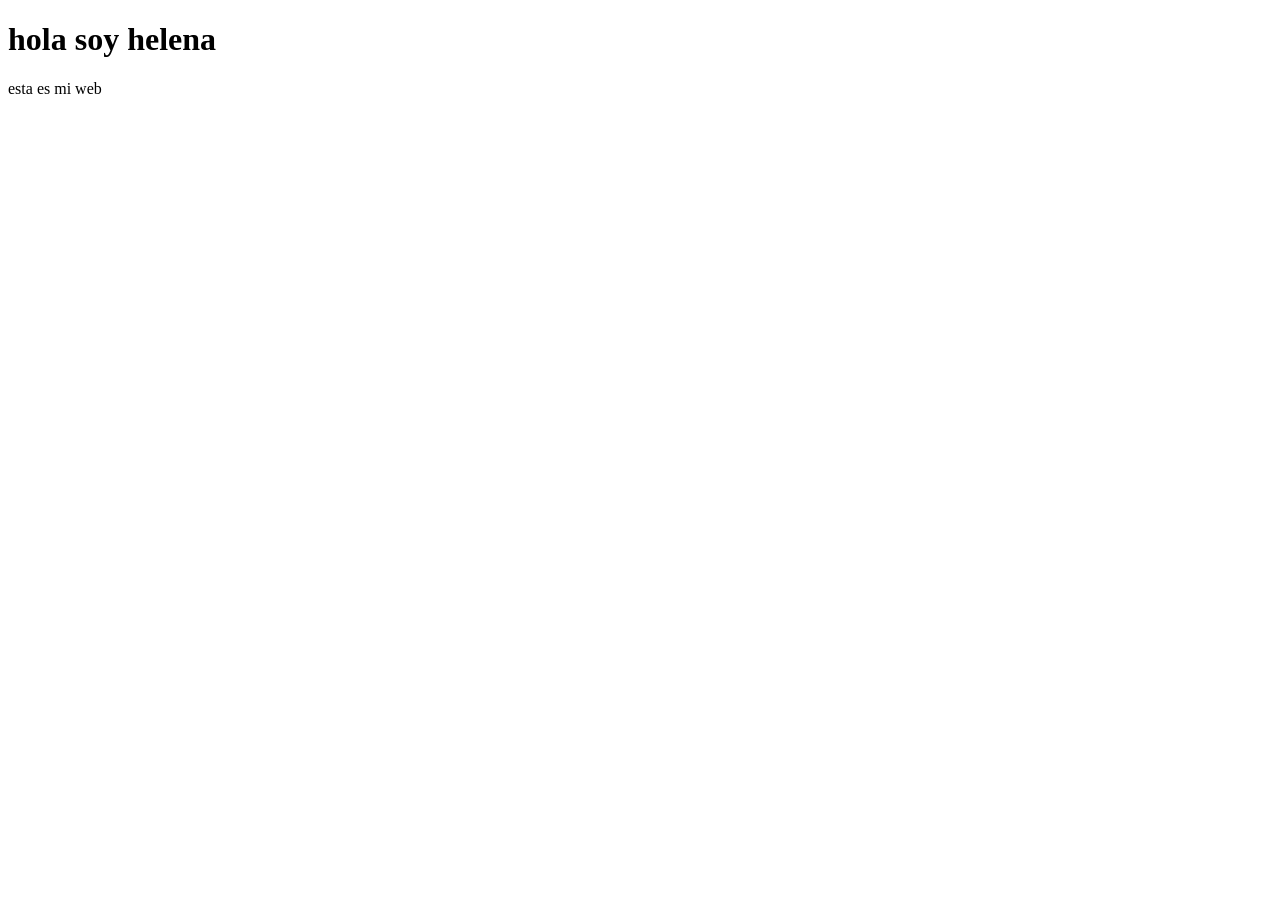
==== index.html @ 018ffd13 "aa" ====
<!DOCTYPE html>
<html lang="es">
<head>
    <meta charset="UTF-8">
    <meta name="viewport" content="width=device-width, initial-scale=1.0">
    <title>helena</title>
</head>
<body>
    <h1>hola soy helena</h1>
    <p>esta es mi web</p>
</body>
</html>
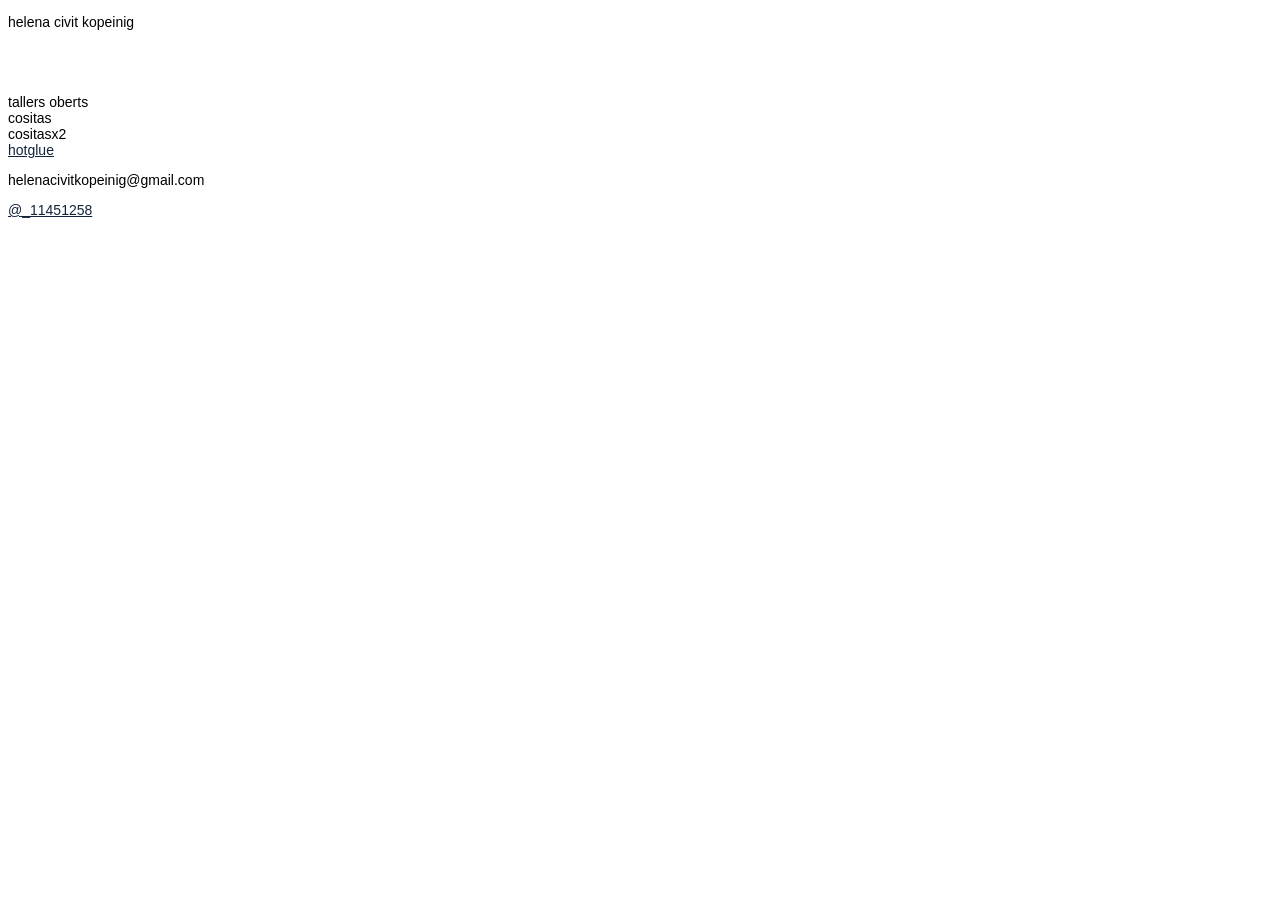
==== commit eb1f3df2: "formato basico y lista" ====
--- a/index.html
+++ b/index.html
@@ -1,12 +1,25 @@
 <!DOCTYPE html>
 <html lang="es">
+
 <head>
     <meta charset="UTF-8">
     <meta name="viewport" content="width=device-width, initial-scale=1.0">
-    <title>helena</title>
+    <title>helena civit kopeinig</title>
+    <link rel="stylesheet" href="estilo.css">
 </head>
+
 <body>
-    <h1>hola soy helena</h1>
-    <p>esta es mi web</p>
+    <p>helena civit kopeinig</p>
+    <ul>
+        <li>tallers oberts</li>
+        <li>cositas</li>
+        <li>cositasx2</li>
+        <li> <a href="https://helenacivit.hotglue.me/">hotglue</a></li>
+    </ul>
+    <footer>
+        <p>helenacivitkopeinig@gmail.com</p>
+        <a href="www.instagram.com/_11451258">@_11451258</a>
+    </footer>
 </body>
+
 </html>
--- a/estilo.css
+++ b/estilo.css
@@ -0,0 +1,28 @@
+body {
+  font-family: Arial, Helvetica, sans-serif;
+  font-size: 14px;
+  font-weight: normal;
+
+  a:hover {
+    color: #982b00;
+  }
+
+  a {
+    color: #12233A;
+  }
+
+  a:visited {
+    color: rgb(89, 89, 89);
+  }
+
+  a:focus-visible {
+    outline: 2px solid;
+  }
+
+  ul {
+    list-style-type: none;
+    padding-top: 50px;
+    padding-left: 0px;
+  }
+
+}
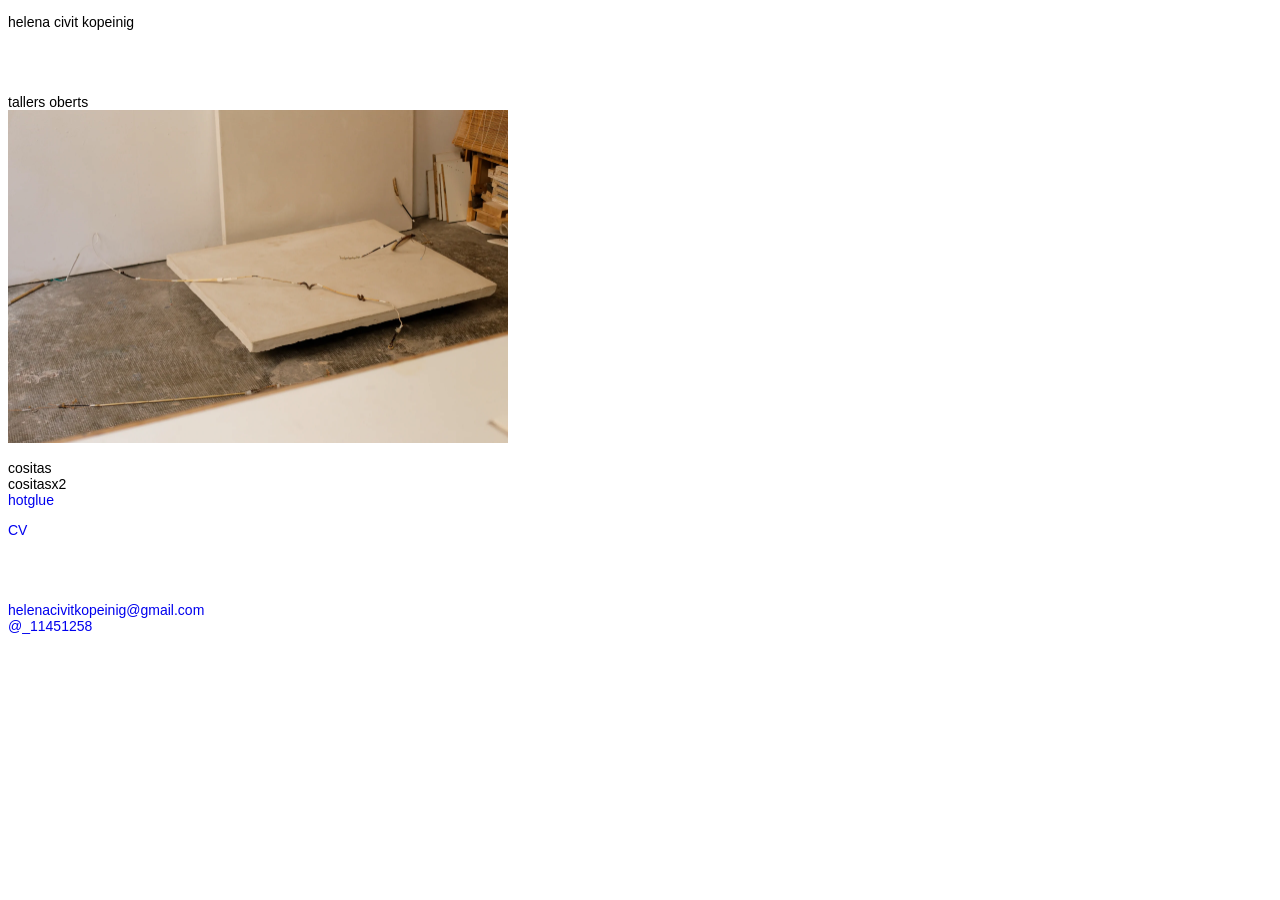
==== commit 7b907003: "ordenando trasteando" ====
--- a/index.html
+++ b/index.html
@@ -9,16 +9,24 @@
 </head>
 
 <body>
-    <p>helena civit kopeinig</p>
-    <ul>
-        <li>tallers oberts</li>
-        <li>cositas</li>
-        <li>cositasx2</li>
-        <li> <a href="https://helenacivit.hotglue.me/">hotglue</a></li>
-    </ul>
+    <header>
+        <p>helena civit kopeinig</p>
+    </header>
+    <main>
+        <ul>
+            <li>tallers oberts</li><img src="img/tops26-1.webp" alt="instalacion en el taller" width="500">
+            <p></p>
+            <li>cositas</li>
+            <li>cositasx2</li>
+            <li> <a href="https://helenacivit.hotglue.me/">hotglue</a></li>
+        </ul>
+        <p><a href="docs/cv_art_ES.pdf">CV</a></p>
+    </main>
     <footer>
-        <p>helenacivitkopeinig@gmail.com</p>
-        <a href="www.instagram.com/_11451258">@_11451258</a>
+        <ul>
+            <li><a href="mailto: helenacivitkopeinig@gmail.com">helenacivitkopeinig@gmail.com</a></li>
+            <li><a href="https://www.instagram.com/_11451258/">@_11451258</a></li>
+        </ul>
     </footer>
 </body>
 
--- a/estilo.css
+++ b/estilo.css
@@ -3,16 +3,17 @@
   font-size: 14px;
   font-weight: normal;
 
-  a:hover {
-    color: #982b00;
-  }
-
   a {
-    color: #12233A;
+    text-decoration: none;
   }
 
   a:visited {
     color: rgb(89, 89, 89);
+  }
+
+    a:hover {
+    color: #982b00;
+    text-decoration:underline;
   }
 
   a:focus-visible {
@@ -25,4 +26,8 @@
     padding-left: 0px;
   }
 
+  img {
+    max-width: 700px;
+    height: auto
+  }
 }
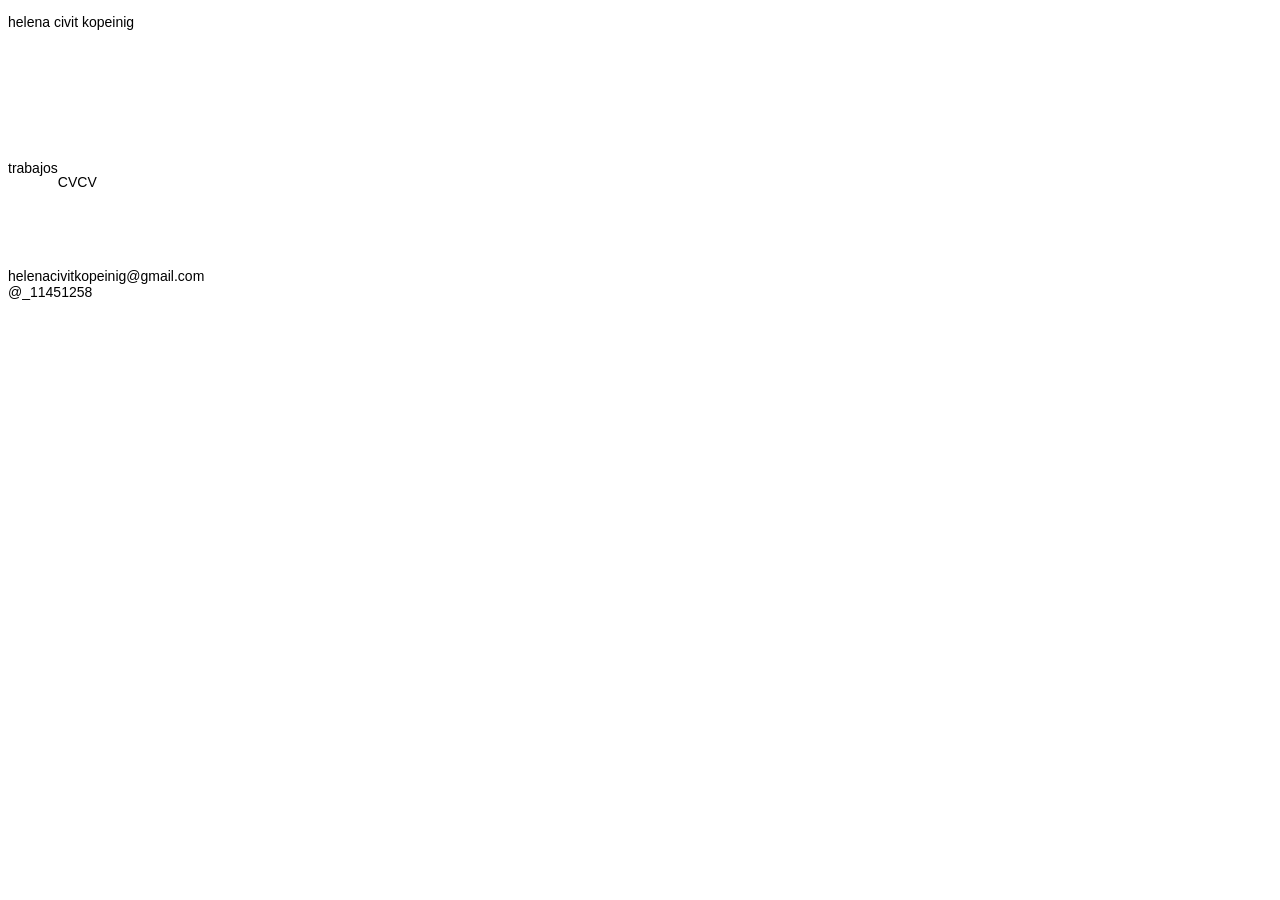
==== commit fed535ee: "division paginas y columnas" ====
--- a/index.html
+++ b/index.html
@@ -11,15 +11,11 @@
 <body>
     <header>
         <p>helena civit kopeinig</p>
+       <br>
     </header>
     <main>
-        <ul>
-            <li>tallers oberts</li><img src="img/tops26-1.webp" alt="instalacion en el taller" width="500">
-            <p></p>
-            <li>cositas</li>
-            <li>cositasx2</li>
-            <li> <a href="https://helenacivit.hotglue.me/">hotglue</a></li>
-        </ul>
+        <a href="trabajos.html">trabajos</a>
+        <p><a href="docs/cv_art_ES.pdf">CV</a></p>
         <p><a href="docs/cv_art_ES.pdf">CV</a></p>
     </main>
     <footer>
--- a/estilo.css
+++ b/estilo.css
@@ -1,24 +1,55 @@
+/* GENERAL */
+
 body {
   font-family: Arial, Helvetica, sans-serif;
   font-size: 14px;
   font-weight: normal;
 
+  /* header */
+
+  header {
+    margin-bottom: 100px;
+  }
+
+  /* columnas */
+
+ 
+ main {
+    display: flex;
+    flex-direction: row;
+    flex-wrap: wrap;
+ }
+
+
+  #sidebar {
+    width: 25%;
+    min-width: 200px;
+    margin-right: 10px;
+  }
+
+ 
+
+  /* links */
+
   a {
     text-decoration: none;
+    color: black;
   }
 
   a:visited {
-    color: rgb(89, 89, 89);
+    color: black;
   }
 
-    a:hover {
+  a:hover {
     color: #982b00;
-    text-decoration:underline;
+    text-decoration: underline;
   }
 
   a:focus-visible {
     outline: 2px solid;
   }
+
+  /* listas */
 
   ul {
     list-style-type: none;
@@ -26,8 +57,10 @@
     padding-left: 0px;
   }
 
+  /* imagen */
+
   img {
-    max-width: 700px;
-    height: auto
+    max-width: 100%;
+    height: auto;
   }
 }
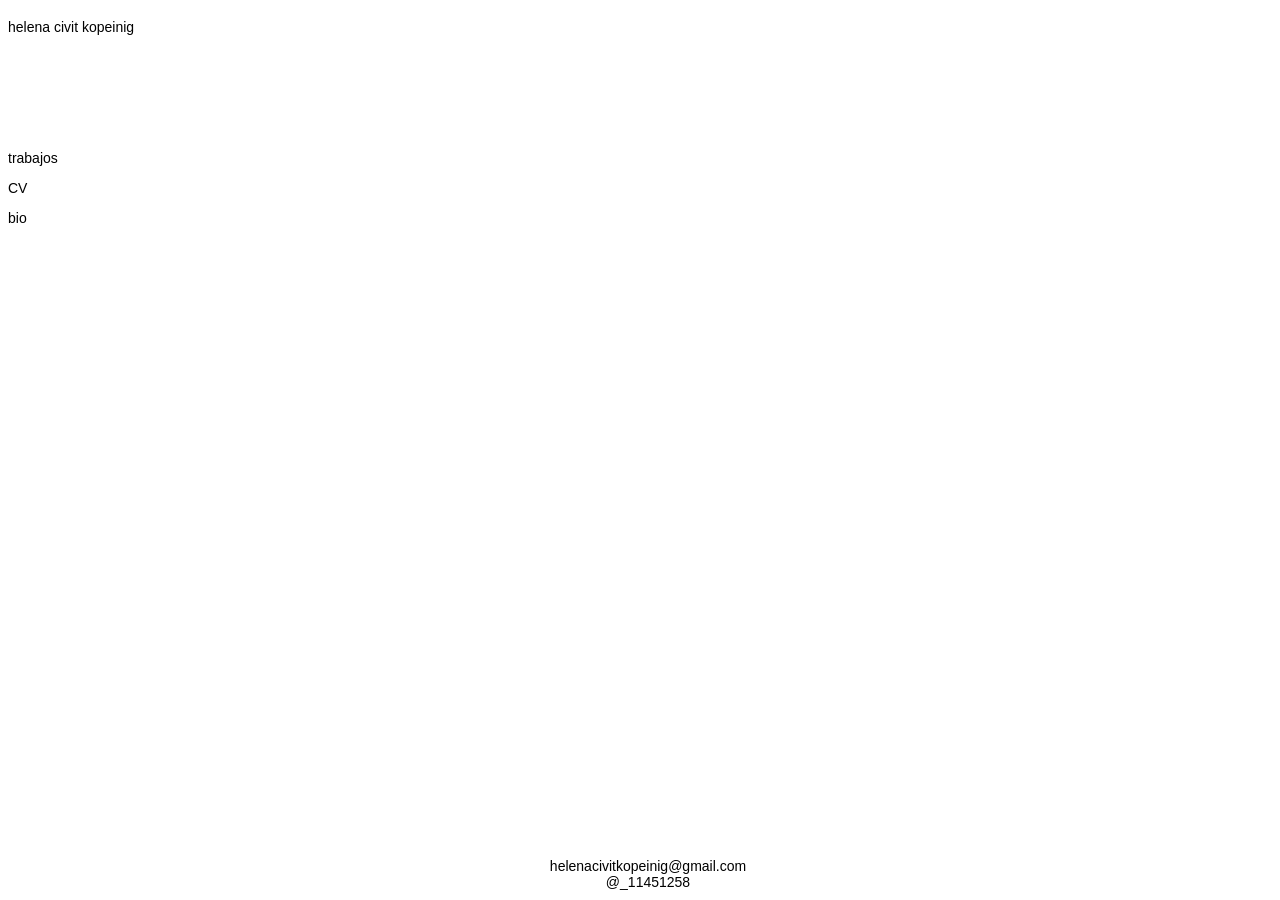
==== commit d3785230: "composicion imagenes" ====
--- a/index.html
+++ b/index.html
@@ -11,18 +11,18 @@
 <body>
     <header>
         <p>helena civit kopeinig</p>
-       <br>
+        <br>
     </header>
-    <main>
+
+    <div id="linktree">
         <a href="trabajos.html">trabajos</a>
         <p><a href="docs/cv_art_ES.pdf">CV</a></p>
-        <p><a href="docs/cv_art_ES.pdf">CV</a></p>
-    </main>
+        <p>bio</p>
+    </div>
+    
     <footer>
-        <ul>
-            <li><a href="mailto: helenacivitkopeinig@gmail.com">helenacivitkopeinig@gmail.com</a></li>
-            <li><a href="https://www.instagram.com/_11451258/">@_11451258</a></li>
-        </ul>
+        <a href="mailto: helenacivitkopeinig@gmail.com">helenacivitkopeinig@gmail.com</a>
+        <a href="https://www.instagram.com/_11451258/">@_11451258</a>
     </footer>
 </body>
 
--- a/estilo.css
+++ b/estilo.css
@@ -5,29 +5,44 @@
   font-size: 14px;
   font-weight: normal;
 
+  /* p {
+      line-height: 70%;
+    } */
+
   /* header */
 
   header {
-    margin-bottom: 100px;
+    position: fixed;
+    top: 5px;
   }
 
-  /* columnas */
 
- 
- main {
+  /* columna izq */
+
+  #linktree {
+    margin-top: 150px;
+  }
+
+  main {
+
     display: flex;
     flex-direction: row;
     flex-wrap: wrap;
- }
-
+  }
 
   #sidebar {
-    width: 25%;
+    width: 16%;
     min-width: 200px;
-    margin-right: 10px;
+    margin-top: 250px;
+    margin-right: 100px;
+    position: fixed;
   }
 
- 
+  article {
+    display: flex;
+    justify-content: space-between;
+  }
+
 
   /* links */
 
@@ -42,20 +57,26 @@
 
   a:hover {
     color: #982b00;
-    text-decoration: underline;
+    /* text-decoration: underline; */
   }
 
   a:focus-visible {
     outline: 2px solid;
   }
 
-  /* listas */
 
-  ul {
-    list-style-type: none;
-    padding-top: 50px;
-    padding-left: 0px;
+
+  /* columna principal */
+
+  #principal {
+    margin-left: 200px;
+    text-align: end;
+    display: flex;
+    flex-direction: row;
+    flex-wrap: wrap;
   }
+
+
 
   /* imagen */
 
@@ -63,4 +84,15 @@
     max-width: 100%;
     height: auto;
   }
+}
+
+
+footer {
+  display: flex;
+  flex-direction: column;
+  align-items: center;
+  position: fixed;
+  bottom: 10px;
+  width: 100%;
+
 }
